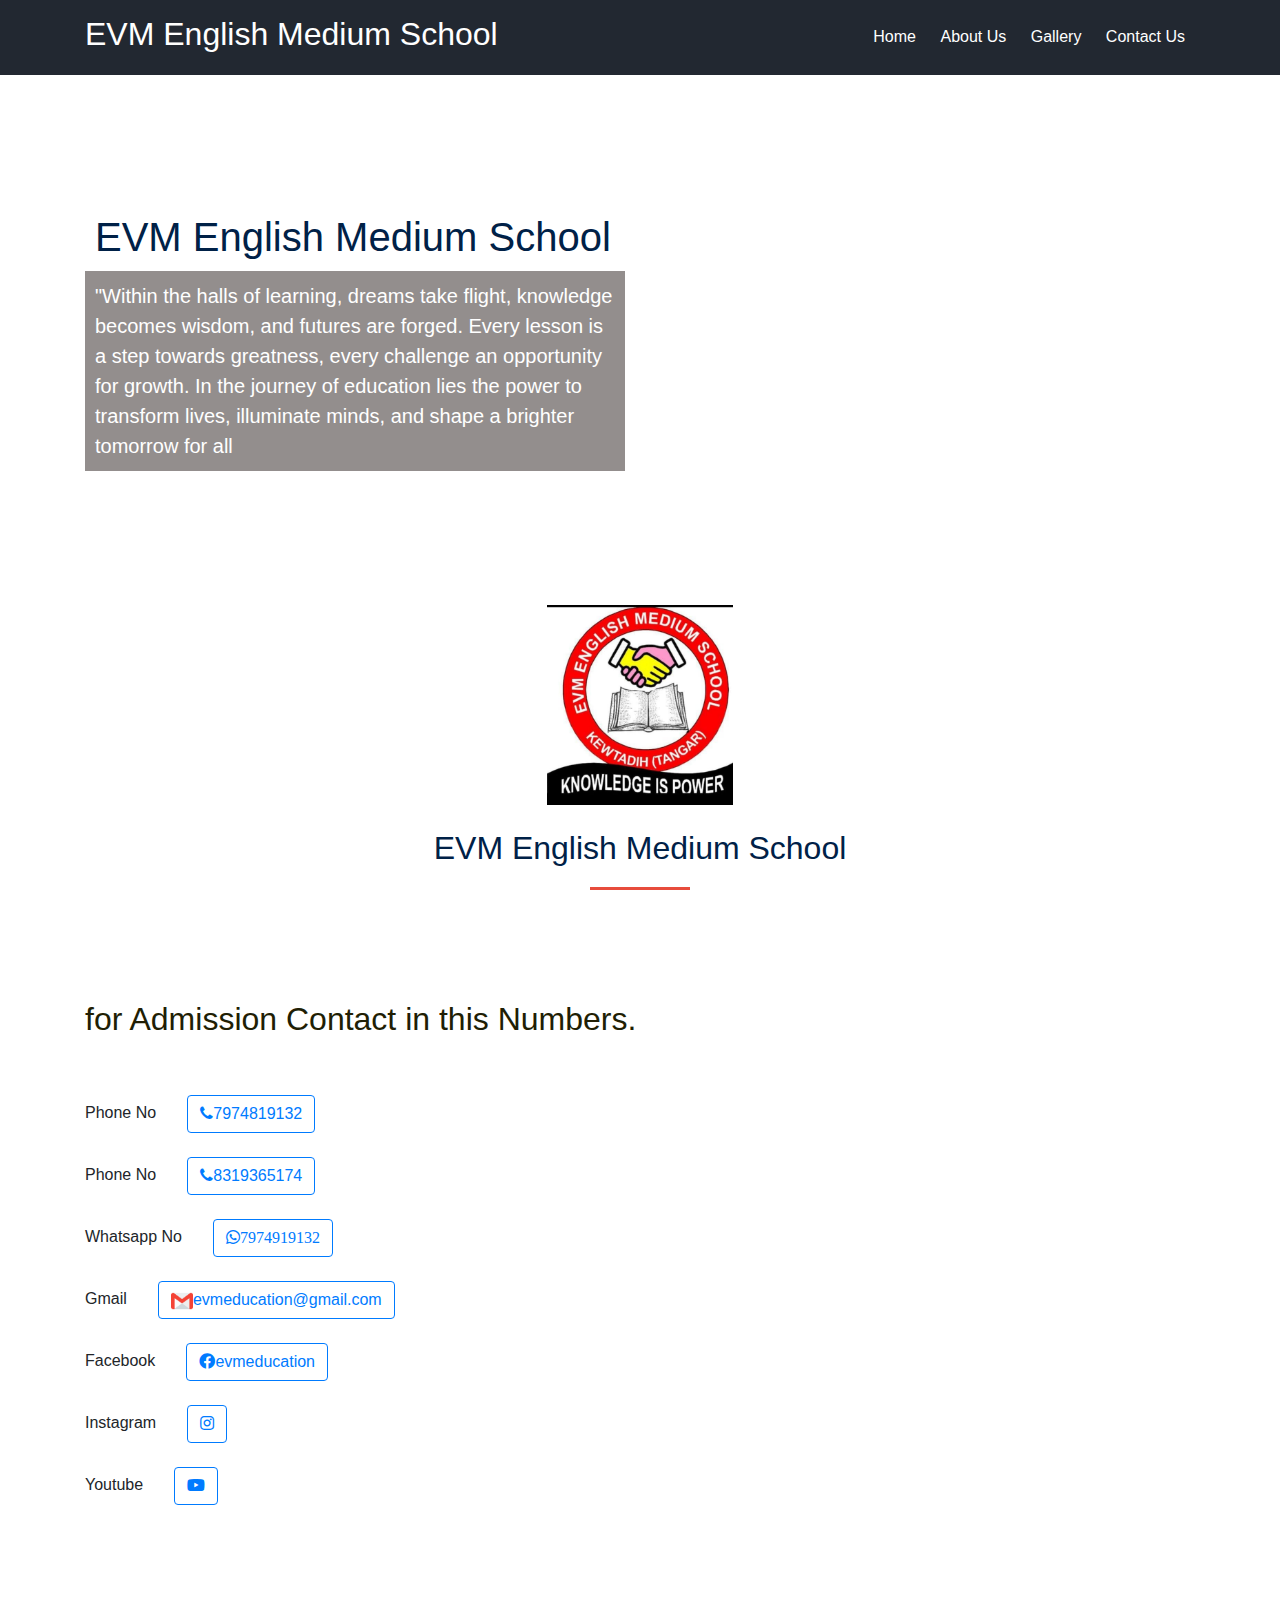
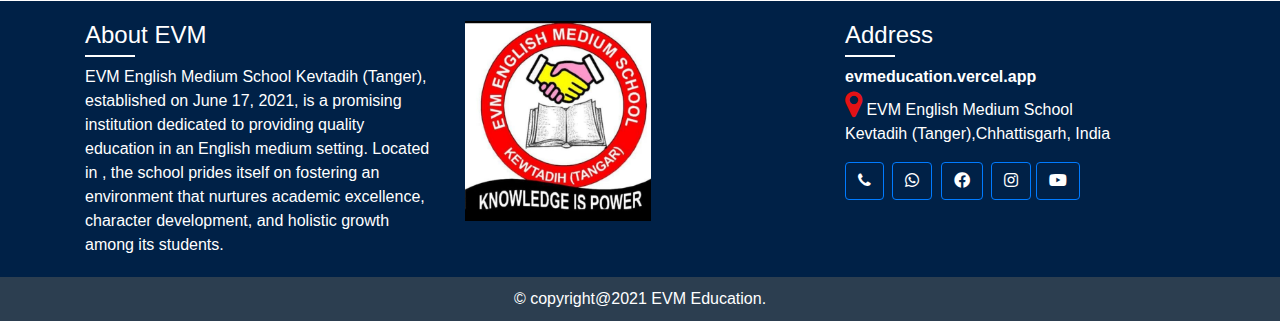
==== admission.html @ 0dbce2db "Add files via upload" ====
<!DOCTYPE html>
<html lang="en">
<head>
	<meta charset="UTF-8">
	<title>Evm education</title>
	<meta name="viewport" content="width=device-width, initial-scale=1, shrink-to-fit=no">
	<link href="img/favicon.ico" rel="icon">

    <link rel="stylesheet" href="https://cdnjs.cloudflare.com/ajax/libs/font-awesome/4.7.0/css/font-awesome.min.css">

    <!-- Google Web Fonts -->
    <link rel="preconnect" href="https://fonts.gstatic.com">
    <link href="https://fonts.googleapis.com/css2?family=Great+Vibes&family=Montserrat:wght@400;600&display=swap" rel="stylesheet"> 

    <!-- Font Awesome -->
    <link href="https://cdnjs.cloudflare.com/ajax/libs/font-awesome/5.10.0/css/all.min.css" rel="stylesheet">

    <!-- Libraries Stylesheet -->
    <link href="lib/owlcarousel/assets/owl.carousel.min.css" rel="stylesheet">
    <link href="lib/lightbox/css/lightbox.min.css" rel="stylesheet">

	<link href="https://stackpath.bootstrapcdn.com/font-awesome/4.7.0/css/font-awesome.min.css" rel="stylesheet" integrity="sha384-wvfXpqpZZVQGK6TAh5PVlGOfQNHSoD2xbE+QkPxCAFlNEevoEH3Sl0sibVcOQVnN" crossorigin="anonymous">
	<link rel="stylesheet" href="css/bootstrap.css">
	<link rel="stylesheet" href="css/style.css">
</head>
<body>
	<div id="header">
		<div class="container">
			<div class="row">
				<div class="col-md-5">
					<h1 id="logo">EVM English Medium School</h1>
				</div>
				<div class="col-md-7">
					<ul id="menu" class="float-md-right">
						<li><a href="index.html">Home</a></li>
						<li><a href="#footer-sidebar">About Us</a></li>
						<li><a href="gallery.html">Gallery</a></li>
						<li><a href="#footer-sidebar">Contact Us</a></li>
					</ul>
				</div>
			</div>
		</div>
	</div>


	<div id="banner" class="py-5">
		<div class="container">
			<div class="row">
				<div class="col-md-8 col-lg-6">
					<div class="banner-title">
						<h1 class="title">EVM English Medium School</h1>
						<p class="lead">"Within the halls of learning, dreams take flight, knowledge becomes wisdom, and futures are forged. Every lesson is a step towards greatness, every challenge an opportunity for growth. In the journey of education lies the power to transform lives, illuminate minds, and shape a brighter tomorrow for all</p>
					</div>
                    
				</div>
			</div>
		</div>
	</div>

	<div class="container section">
		<div class="row">
			<div class="col-md-12">
			<center>	<img src="img/logo.jpeg" height="200px" class="logo"></center>
			<br>
				<h2 class="section-head" id="pr">EVM English Medium School</h2>
			</div>
        </div>
    </div>
    <div class="container">
        <h2>for Admission Contact in this Numbers.</h2>
        <br>
        <br>
        <div class="position-relative">
           Phone No &nbsp &nbsp&nbsp&nbsp&nbsp<a class="btn btn-outline-primary btn-square mr-1" href="tel:+917974819132"><i class="fa fa-phone"></i>7974819132</a>
            <br>
            <br>
            
             Phone No &nbsp &nbsp&nbsp&nbsp&nbsp<a class="btn btn-outline-primary btn-square mr-1" href="tel:+918319365174"><i class="fa fa-phone"></i>8319365174</a>
             <br>
             <br>
             Whatsapp No &nbsp &nbsp&nbsp&nbsp&nbsp<a class="btn btn-outline-primary btn-square mr-1" href="https://api.whatsapp.com/send?phone=+917974919132"><i class="fab fa-whatsapp">7974919132</i></a>
            <br>
            <br>
            Gmail &nbsp &nbsp&nbsp&nbsp&nbsp<a class="btn btn-outline-primary btn-square" href="mailto:evmeducation@gmail.com"><i><img src="img/gmail.png" height="22px"></i>evmeducation@gmail.com</a>
                <br>
                <br>
            Facebook &nbsp &nbsp&nbsp&nbsp&nbsp<a class="btn btn-outline-primary btn-square mr-1" href="https://www.facebook.com/evmeducation/"><i class="fab fa-facebook-f"></i>evmeducation</a>
            <br>
            <br>
            Instagram &nbsp &nbsp&nbsp&nbsp&nbsp<a class="btn btn-outline-primary btn-square" href="https://www.instagram.com/"><i class="fab fa-instagram"></i></a>
            <br>
            <br>
            Youtube &nbsp &nbsp&nbsp&nbsp&nbsp<a class="btn btn-outline-primary btn-square mr-1" href="https://www.youtube.com/@anjalisahu3567"><i class="fab fa-youtube"></i></a>
        </div>
        
    </div>    
    <br>
    <br>
    <br>
    <br>



	

	

	<div id="footer-sidebar">
		<div class="container">
			<div class="row">
				<div class="col-sm-6 col-md-4">
					<div class="footer-widget">
						<h4>About EVM</h4>
						EVM English Medium School Kevtadih (Tanger), established on June 17, 2021, is a promising institution dedicated to providing quality education in an English medium setting. Located in , the school prides itself on fostering an environment that nurtures academic excellence, character development, and holistic growth among its students.
					</div>
				</div>
				<div class="col-sm-6 col-md-4">
					<div class="footer-widget">
						<img src="img/logo.jpeg" height="200px" >
					</div>
				</div>
				<div class="col-sm-6 col-md-4">
					<div class="footer-widget">
						<h4>Address</h4>
						<address>
							<b><a href="#">evmeducation.vercel.app</a></b><br>
						<a href="https://maps.app.goo.gl/4wYUuk8yzLgtM5a26"><i class="fa fa-map-marker" aria-hidden="true" style='font-size:30px;color:rgb(228, 18, 21)'></i>
							EVM English Medium School<br>
							Kevtadih (Tanger),Chhattisgarh, India<br>
							</a>
						</address>
						<div class="position-relative">
                            <a class="btn btn-outline-primary btn-square mr-1" href="tel:+917974819132"><i class="fa fa-phone"></i></a>
                            <a class="btn btn-outline-primary btn-square mr-1" href="https://api.whatsapp.com/send?phone=+917974919132"><i class="fab fa-whatsapp"></i></a>
                            <a class="btn btn-outline-primary btn-square mr-1" href="https://www.facebook.com/evmeducation/"><i class="fab fa-facebook-f"></i></a>
                            <a class="btn btn-outline-primary btn-square" href="https://www.instagram.com/"><i class="fab fa-instagram"></i></a>
							<a class="btn btn-outline-primary btn-square mr-1" href="https://www.youtube.com/@anjalisahu3567"><i class="fab fa-youtube"></i></a>
                        </div>

					</div>
				</div>
			</div>
		</div>
	</div>

	<div id="footer">
		<div class="container">
			<div class="row">
				<div class="col-md-12 text-center">&copy copyright@2021 EVM Education.</div>
			</div>
		</div>
	</div>
</body>
</html>
---- css/style.css ----
a:hover{
	text-decoration: none;
}

.section{
	padding-top: 70px;
	padding-bottom: 70px;
}

.section h2.section-head{
	color: #000;
	text-align: center;
	margin-bottom: 40px;
}

.section h2.section-head:after{
	background: #e74c3c;
	content: "";
	display: block;
	width: 100px;
	height: 3px;
	margin: 20px auto;
}

#header {
    color: #fff;
    background: #222831;
    padding: 10px;
    height: 25vh; /* Default height */
}

/* Media query for laptop screens */
@media (min-width: 1024px) {
    #header {
        height: 75px; /* Adjusted height for laptop screens */
    }
}

#logo{
	font-size: 2rem;
	margin-top: 5px;
}

#menu{
	list-style: none;
	margin: 0;
	padding: 0;
}
h2{
	color:  #211E04;
}
#menu li{
	display: inline-block;
}

#menu li a{
	color: #fff;
	padding: 15px 10px;
	display: block;
}
h3{
	color: #052059;
}

#menu li a:hover{
	background: #5e9ca0;
}

#banner{
	background: url('../img/banner.jpg') no-repeat 0 0;
	background-size : cover;
}

.banner-title{
	padding-top: 5rem;
}

.banner-title h1{
	background: rgba(255,255,255,0.5);
	display: inline-block;
	padding: 10px;
	margin: 0;
}

.banner-title p.lead{
	color: #fff;
	background: rgb(40 29 28 / 50%);
	padding: 10px;
}

.service-box{
	text-align: center;
}

.service-box i.fa{
	color: #e74c3c;
	font-size: 70px;
	margin-bottom: 15px;
}

#testimonials{
	color: #fff;
	background: url(../images/testimonial-bg.jpg) no-repeat 0 0;
	background-size: cover;
	padding: 50px 0;
	position: relative;
}

#testimonials:before{
	background:rgba(52, 73, 94, 0.7);
	content: "";
	position: absolute;
	top: 0;
	width: 100%;
	height: 100%;
}

.testimonial img{
	border-radius: 50%;
	margin-bottom: 5px;
}

.news-post img{
	width: 100%;
	margin-bottom: 10px;
}

.news-post h3{
	font-size: 1.35rem;
}

.news-post h3 a{
	color: #e74c3c;
}

.post-date{
	font-size: 13px;
	margin-bottom: 2px;
}

.post-date:before{
	content: "\f073";
	font-family: FontAwesome;
	padding-right: 5px;
}

a.readmore{
	font-size: 14px;
	color: #e74c3c;
}

a.readmore:after{
	content: "\f101";
	font-family: FontAwesome;
	padding-left: 5px;
}

#footer-sidebar{
	color: #fff;
	background: #002147;
	padding: 20px 0;
}
#footer{
	background: #002147;
}

.footer-widget h4:after{
	content: "";
	background: #fff;
	display: block;
	width: 50px;
	height: 2px;
	margin: 5px 0;
}

.footer-widget a{
	color: #fff;
}

.latest-news{
	list-style: none;
	padding: 0;
	margin: 0;
}

.latest-news li{
	margin-bottom: 3px;
}

.latest-news li:before{
	content: "\f101";
	font-family: FontAwesome;
	padding-right: 5px;
}

#footer{
	color: #fff;
	background: #2c3e50;
	padding: 10px 0;
}

#social-icons{
	list-style: none;
	color: #fff;
	margin: 0;
	padding: 0;
}

#social-icons li{
	display: inline-block;
	padding-left: 5px;
}
#social-icons li a{
	color: #fff;
	font-size: 23px;
}
@media (max-width: 992px){
	.news-post{
		margin-bottom: 30px;
	}

}

@media (max-width: 768px){
	#logo{
		text-align: center;
		margin: 10px 0;
	}
	#menu{
		text-align: center;
	}
	.banner-title{
		padding-top: 0;
	}
	.banner-title h1{
		font-size: 1.7rem;
	}
	.section{
		padding-top: 40px;
		padding-bottom: 40px;
	}

	.testimonial{
		text-align: center;
		margin-bottom: 30px;
	}
	.service-box{
		margin-bottom: 30px;
	}
	
	.footer-widget{
		margin-bottom: 20px;
	}

	#footer{
		text-align: center;
	}
	#social-icons{
		margin-top: 10px;
	}
}
xyz{
	text-align: center;
}
#pr{
	color: rgb(0, 33, 71);
}
.title{
	color: #002147;
}
.padding-left-last {
    padding-right: 20px; /* Adjust the value as needed */
}
#navbar{
	color: #fff;
    background: #222831;

}
.nav-item:hover{
		background: #5e9ca0;
}
.navbar-nav .nav-link {
    color: white; /* Set the color to white */
}
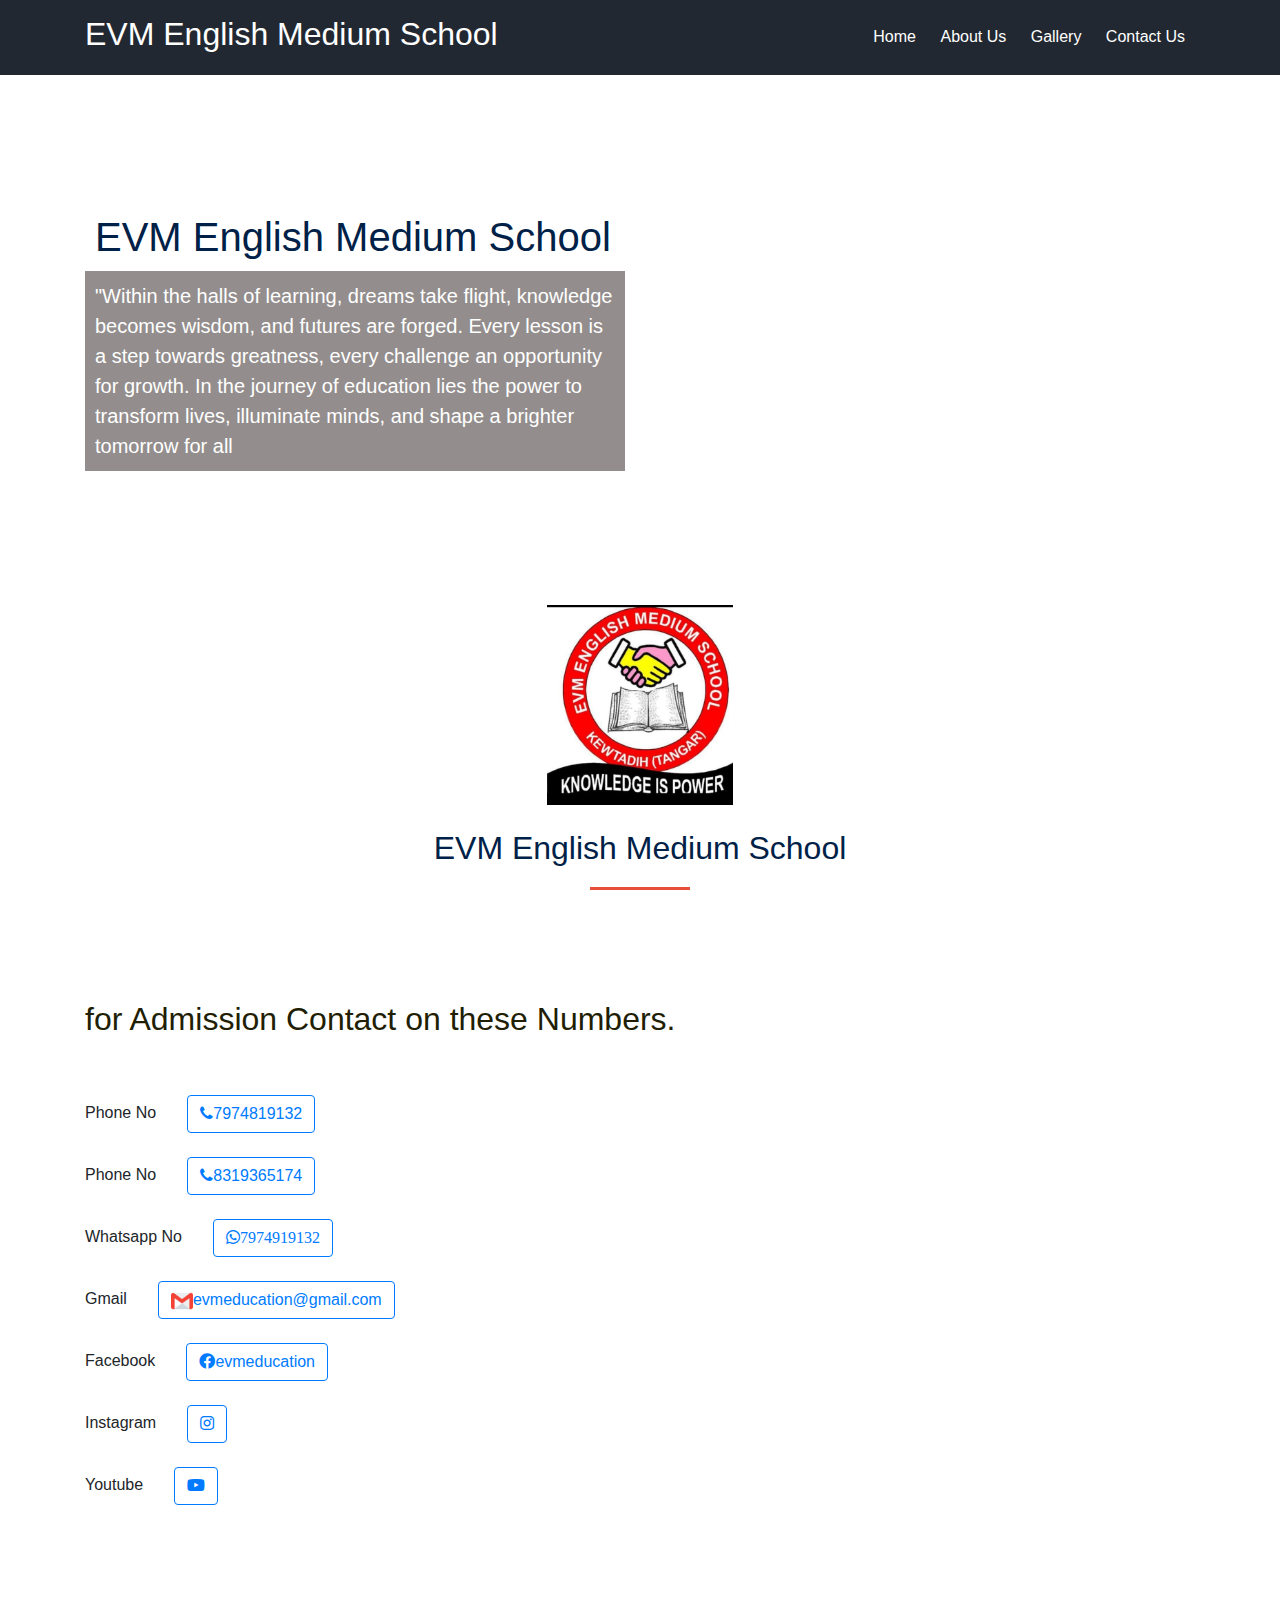
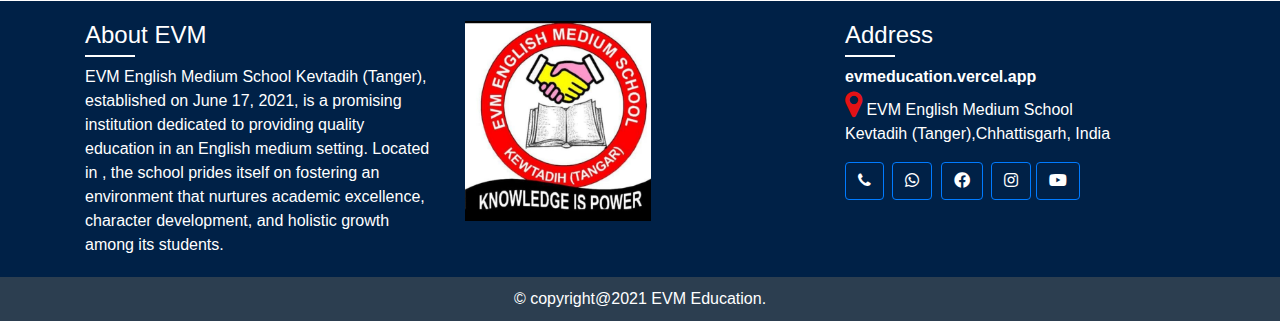
==== commit f75b565c: "Update admission.html" ====
--- a/admission.html
+++ b/admission.html
@@ -67,7 +67,7 @@
         </div>
     </div>
     <div class="container">
-        <h2>for Admission Contact in this Numbers.</h2>
+        <h2>for Admission Contact on these Numbers.</h2>
         <br>
         <br>
         <div class="position-relative">
@@ -151,4 +151,4 @@
 		</div>
 	</div>
 </body>
-</html>+</html>
